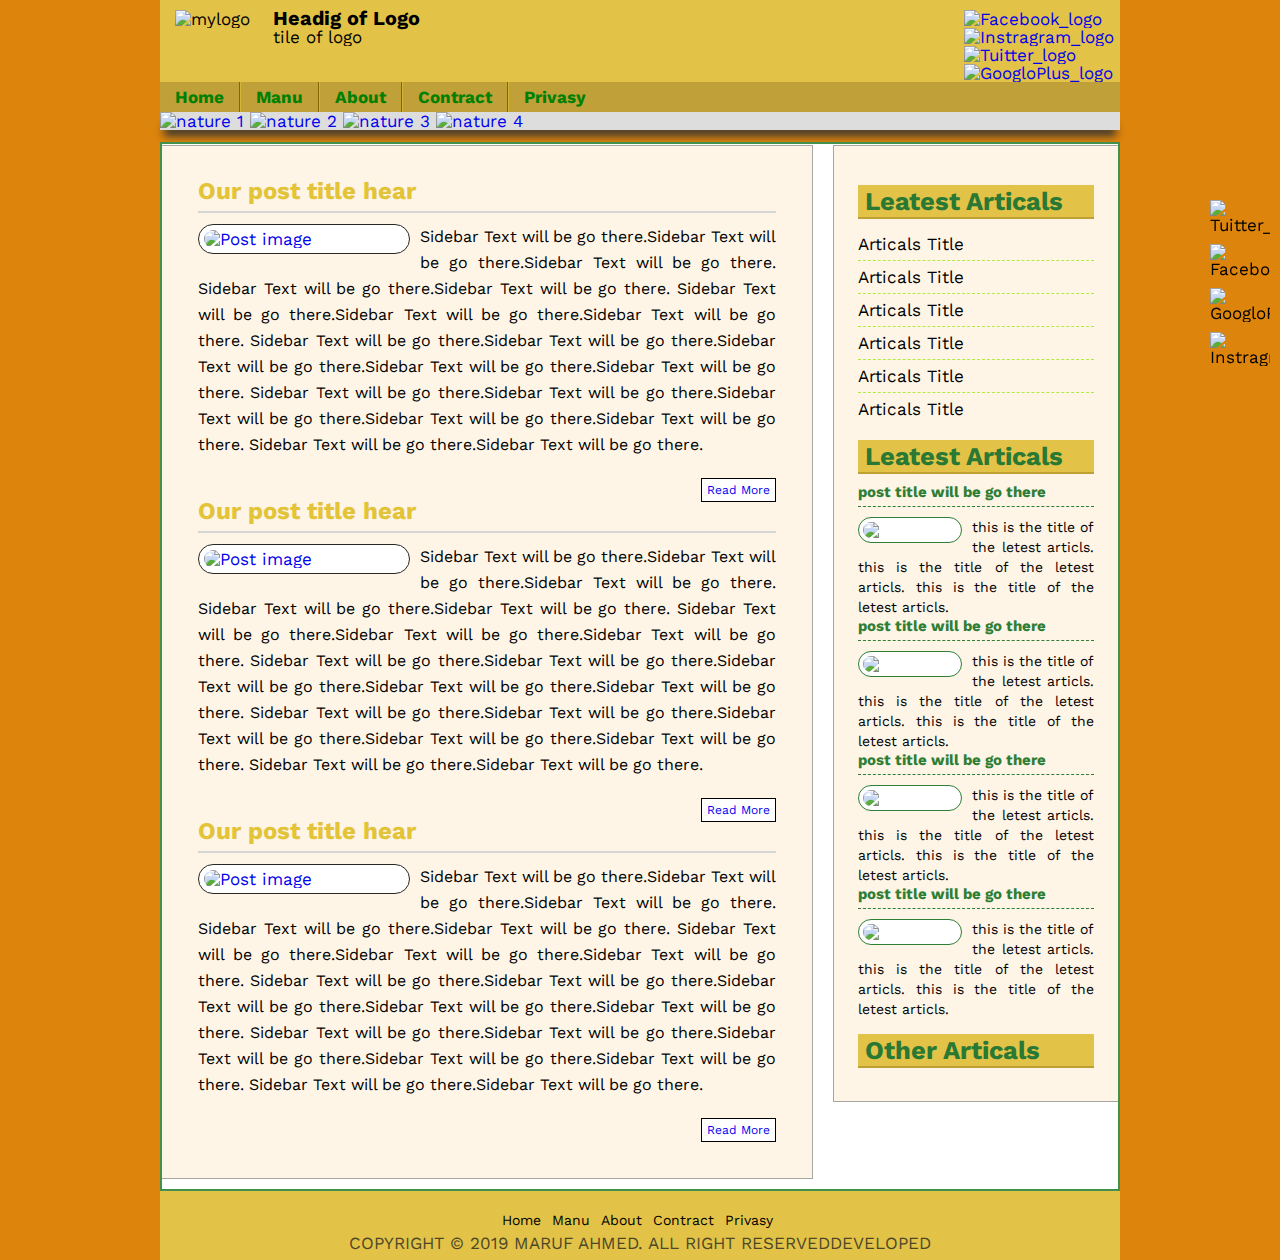
==== index.html @ da32f800 "Initial commit" ====
<!DOCTYPE html>
<html>
<head>
	<title>INDEX</title>
	<meta name="description" content="It is a web site about education">
	<meta name="keyword" content="ssc result,hsc result,honours result">
	<meta name="author" content="MARUF">
	<meta name="" content="">


<link rel="stylesheet" href="css/nivo-slider.css" type="text/css" media="screen" />
<link rel="stylesheet" href="link/style.css">  
<script src="http://ajax.googleapis.com/ajax/libs/jquery/1.4.2/jquery.min.js" type="text/javascript"></script>
<script src="js/jquery.nivo.slider.js" type="text/javascript"></script>

<script type="text/javascript">
$(window).load(function() {
	$('#slider').nivoSlider({
		effect:'random',
		slices:10,
		animSpeed:500,
		pauseTime:2200,
		startSlide:0, //Set starting Slide (0 index)
		directionNav:false,
		directionNavHide:false, //Only show on hover
		controlNav:false, //1,2,3...
		controlNavThumbs:false, //Use thumbnails for Control Nav
		pauseOnHover:true, //Stop animation while hovering
		manualAdvance:false, //Force manual transitions
		captionOpacity:0.8, //Universal caption opacity
		beforeChange: function(){},
		afterChange: function(){},
		slideshowEnd: function(){} //Triggers after all slides have been shown
	});
});
</script>

</head>




<body>
	

	<div class="headersection templete clear">
		
		<div class="logo clear">
			<img src="image/BUBTlogo.png" alt="mylogo"/>
			<h3>Headig of Logo</h3>
			<p>tile of logo</p>

		</div>
		<div class="social" clear >

			<a href="#">
				<img src="image/fb.png" alt="Facebook_logo"/>
			</a>
			<a href="#"><img src="image/instragram.png" alt="Instragram_logo"/></a>
			<a href="#"><img src="image/twitter_PNG3.png" alt="Tuitter_logo"/></a>
			<a href="#"><img src="image/G+.png" alt="GoogloPlus_logo"/></a>
		</div>

	</div>

	<div class="navsection templete clear">
		<ul>
			
			<li><a  href="index.html">Home</a></li>
			<li><a href="menu.html">Manu</a></li>
			<li><a href="about.html">About</a></li>
			<li><a href="contract.html">Contract</a></li>
			<li><a href="privesy.html">Privasy</a></li>


		</ul>
	</div>
<div class="slidersection templete clear">
 	<div id ="slider">
            <a href="#"><img src="image/slideshow/01.jpg" alt="nature 1"  title="" /></a>
            <a href="#"><img src="image/slideshow/02.jpg" alt="nature 2"  title="" /></a>
            <a href="#"><img src="image/slideshow/03.jpg" alt="nature 3"  title="" /></a>
            <a href="#"><img src="image/slideshow/04.jpg" alt="nature 4" title="" /></a>
    </div>
</div>

	<div class="containsection templete clear">

	<div class="maincontant clear">
		<div class="samepost clear">
			<h2>Our post title hear</h2>
			<a href="post.html"><img src="image/pic_1.jpg" sizes="" alt="Post image" ></a>

			<p>
				 Sidebar Text will be go there.Sidebar Text will be go there.Sidebar Text will be go there. Sidebar Text will be go there.Sidebar Text will be go there.
				 Sidebar Text will be go there.Sidebar Text will be go there.Sidebar Text will be go there. Sidebar Text will be go there.Sidebar Text will be go there.Sidebar Text will be go there.Sidebar Text will be go there.Sidebar Text will be go there. Sidebar Text will be go there.Sidebar Text will be go there.Sidebar Text will be go there.Sidebar Text will be go there.Sidebar Text will be go there. Sidebar Text will be go there.Sidebar Text will be go there.
			 </p>
		
			<div class="readme cleare"><a href="post.html">Read More</a> </div>

		</div>
		<div class="samepost clear">
			<h2>Our post title hear</h2>
			<a href="post2.html"><img src="image/pic_2.jpg" sizes="" alt="Post image" ></a>
			<p>
				 Sidebar Text will be go there.Sidebar Text will be go there.Sidebar Text will be go there. Sidebar Text will be go there.Sidebar Text will be go there.
				 Sidebar Text will be go there.Sidebar Text will be go there.Sidebar Text will be go there. Sidebar Text will be go there.Sidebar Text will be go there.Sidebar Text will be go there.Sidebar Text will be go there.Sidebar Text will be go there. Sidebar Text will be go there.Sidebar Text will be go there.Sidebar Text will be go there.Sidebar Text will be go there.Sidebar Text will be go there. Sidebar Text will be go there.Sidebar Text will be go there.
			 </p>
		
			<div class="readme cleare"><a href="post2.html">Read More</a> </div>

		</div>
		<div class="samepost clear">
			<h2>Our post title hear</h2>
			<a href="post3.html"><img src="image/pic_3.jpg" sizes="" alt="Post image" ></a>
			<p>
				 Sidebar Text will be go there.Sidebar Text will be go there.Sidebar Text will be go there. Sidebar Text will be go there.Sidebar Text will be go there.
				 Sidebar Text will be go there.Sidebar Text will be go there.Sidebar Text will be go there. Sidebar Text will be go there.Sidebar Text will be go there.Sidebar Text will be go there.Sidebar Text will be go there.Sidebar Text will be go there. Sidebar Text will be go there.Sidebar Text will be go there.Sidebar Text will be go there.Sidebar Text will be go there.Sidebar Text will be go there. Sidebar Text will be go there.Sidebar Text will be go there.
			 </p>
		
			<div class="readme cleare"><a href="post3.html">Read More</a> </div>

		</div>

		
	</div>

	<div class="sidebar clear"> 
		<div class="sameslaidbar clear">
			<h2>Leatest Articals </h2>
			<ul>
				<li><a href="#">Articals Title </a></li>
				<li><a href="#">Articals Title </a></li>
				<li><a href="#">Articals Title </a></li>
				<li><a href="#">Articals Title </a></li>
				<li><a href="#">Articals Title </a></li>
				<li><a href="#">Articals Title </a></li>


			</ul>
		
		</div>
	<div class="sameslaidbar clear">
		<h2>Leatest Articals </h2>
			<div class= "populer">
				<a href="#"><h3>post title will be go there</h3></a>
				<img src="image/pic/b3.jpg">
				<p>
				this is the title of the letest articls. 
				this is the title of the letest articls.
				this is the title of the letest articls.
				</p>
			</div>
			<div class= "populer">
				<a href="#"><h3>post title will be go there</h3></a>
				<img src="image/pic/b3.jpg">
				<p>
				this is the title of the letest articls. 
				this is the title of the letest articls.
				this is the title of the letest articls.
				</p>
			</div>
			<div class= "populer">
				<a href="#"><h3>post title will be go there</h3></a>
				<img src="image/pic/b3.jpg">
				<p>
				this is the title of the letest articls. 
				this is the title of the letest articls.
				this is the title of the letest articls.
				</p>
			</div>
			<div class= "populer">
				<a href="#"><h3>post title will be go there</h3></a>
				<img src="image/pic/b3.jpg">
				<p>
				this is the title of the letest articls. 
				this is the title of the letest articls.
				this is the title of the letest articls.
				</p>
			</div>


		
		</div>
		<div class="sameslaidbar clear">
			<h2>Other Articals</h2>
		
		</div>
	</div>

</div> 


	<div class="footersection templete clear">
		
		<div class="footermanu clear">
			
		<ul>
			<li><a href="index.html">Home</a></li>
			<li><a href="menu.html">Manu</a></li>
			<li><a href="about.html">About</a></li>
			<li><a href="contract.html">Contract</a></li>
			<li><a href="privesy.html">Privasy</a></li>


		</ul>

		</div>
		<p>COPYRIGHT  &copy;  2019 MARUF AHMED. ALL RIGHT RESERVEDDEVELOPED </p>


	</div>
	<!--Fixed Icon-->
	<div class="fixedicon clear">
		<img src="image/twitter_PNG3.png" alt="Tuitter_logo">		
		<img src="image/fb.png" alt="Facebook_logo">
		<img src="image/G+.png" alt="GoogloPlus_logo">
		<img src="image/instragram.png" alt="Instragram_logo">

	</div>
	<!-- Bagdoom Google Universal Analytics Section Start -->
<script type="text/javascript">
	    (function(i,s,o,g,r,a,m){i['GoogleAnalyticsObject']=r;i[r]=i[r]||function(){
	        (i[r].q=i[r].q||[]).push(arguments)},i[r].l=1*new Date();a=s.createElement(o),
	        m=s.getElementsByTagName(o)[0];a.async=1;a.src=g;m.parentNode.insertBefore(a,m)
	    })(window,document,'script','//www.google-analytics.com/analytics.js','ga');

		    ga('create', 'UA-72224548-1', 'www.bagdoom.com');
		    ga('set', 'anonymizeIp', true);
		    ga('require', 'displayfeatures');
		    ga('send', 'pageview');
</script>

<!-- scroll button -->
<script type="text/javascript">var scrolltotop={setting:{startline:100,scrollto:0,scrollduration:1e3,fadeduration:[500,100]},controlHTML:'<img src="https://i1155.photobucket.com/albums/p559/scrolltotop/arrow50.png" />',controlattrs:{offsetx:5,offsety:5},anchorkeyword:"#top",state:{isvisible:!1,shouldvisible:!1},scrollup:function(){this.cssfixedsupport||this.$control.css({opacity:0});var t=isNaN(this.setting.scrollto)?this.setting.scrollto:parseInt(this.setting.scrollto);t="string"==typeof t&&1==jQuery("#"+t).length?jQuery("#"+t).offset().top:0,this.$body.animate({scrollTop:t},this.setting.scrollduration)},keepfixed:function(){var t=jQuery(window),o=t.scrollLeft()+t.width()-this.$control.width()-this.controlattrs.offsetx,s=t.scrollTop()+t.height()-this.$control.height()-this.controlattrs.offsety;this.$control.css({left:o+"px",top:s+"px"})},togglecontrol:function(){var t=jQuery(window).scrollTop();this.cssfixedsupport||this.keepfixed(),this.state.shouldvisible=t>=this.setting.startline?!0:!1,this.state.shouldvisible&&!this.state.isvisible?(this.$control.stop().animate({opacity:1},this.setting.fadeduration[0]),this.state.isvisible=!0):0==this.state.shouldvisible&&this.state.isvisible&&(this.$control.stop().animate({opacity:0},this.setting.fadeduration[1]),this.state.isvisible=!1)},init:function(){jQuery(document).ready(function(t){var o=scrolltotop,s=document.all;o.cssfixedsupport=!s||s&&"CSS1Compat"==document.compatMode&&window.XMLHttpRequest,o.$body=t(window.opera?"CSS1Compat"==document.compatMode?"html":"body":"html,body"),o.$control=t('<div id="topcontrol">'+o.controlHTML+"</div>").css({position:o.cssfixedsupport?"fixed":"absolute",bottom:o.controlattrs.offsety,right:o.controlattrs.offsetx,opacity:0,cursor:"pointer"}).attr({title:"Scroll to Top"}).click(function(){return o.scrollup(),!1}).appendTo("body"),document.all&&!window.XMLHttpRequest&&""!=o.$control.text()&&o.$control.css({width:o.$control.width()}),o.togglecontrol(),t('a[href="'+o.anchorkeyword+'"]').click(function(){return o.scrollup(),!1}),t(window).bind("scroll resize",function(t){o.togglecontrol()})})}};scrolltotop.init();</script>


</body>
</html>
---- link/style.css ----
@import url('https://fonts.googleapis.com/css?family=Work+Sans&display=swap');
*{margin: 0;padding: 0;outline: 0;text-decoration: none;}
body{

	font-family: 'Work Sans', sans-serif;	font-size: 17px;
	line-height: 18px;
	color: #000;
	background: url(Image/5-dots.png) repeat fixed 0 0 #DD840C;
	position: relative;

	}
.clear{overflow: hidden;}
.templete{width:960px;background: #ddd;margin: 0px auto;}

input[type="text"],input[type="email"]
{

	width: 264px;
	padding: 5px;
	margin-bottom: 5px;
	border: 1px solid #F5E165;
}
input[type="submit"]
{
	background:#E3C347;
	padding:3px;
	width:96px;
	color:#2E7E39;
	font-size:15px;
	font-style:    italic;
	border: 1px solid #8E8E20;
	font-weight: bold;
}
input[type="submit"]:hover{background:#00500B ;color:white ;}
textarea{
	width: 274px;
	height: 60px;
	margin-bottom: 5px;
	border: 1px solid #FFE569;
}
.headersection {
	
	background: #E3C347;
	color: black;

}
.logo{
	float: left;
	width: 300px;
	padding-left: 15px;
	padding-top: 10px;
}
.logo img {
	width: 88px;
	float: left;
	padding-bottom: 10px;
	margin-right: 10px;
}
.logo h3{}
.logo p{}
.social{
	width: 156px;
	float: right;
	padding-top: 10px;
}
.social a{}
.social a img{
	
	width: 32px;
}
.navsection {
	background: #C0A039;
	color: black;
}
.navsection ul {

	
	list-style: none;
}
.navsection ul li {

	display: block;
	float: left;
	
	text-decoration: none;
	border-left: 1px solid #D4B437;
	border-right: 1px solid #856500;
	padding: 6px 15px;
}
.navsection ul li:first-child{border-left: 0px solid #D4B437;}
.navsection ul li:last-child{border-right: 0px solid #856500;}
.navsection ul li a {

	
	text-decoration: none;
	color: green;
	font-weight: bold;
	padding:0px;
	
	
}

.navsection ul li a:hover,#active{color:#DBDB78;}


.slidersection{margin-bottom: 12px;box-shadow: 0px 10px 9px -4px #333;}

.containsection{
	background: white;
	border: 2px solid #41914C;
	width: 956px;
}
.maincontant {
	width: 578px;
	background: #FEF5E6;
	float: left;
	border: 1px solid #A5A6A0;
	padding: 36px;
	margin: 1px 10px 10px -1px;
}
.samepost{}
.samepost h2,.about h2,.postview h2{
	padding: 0px 0px 11px 0px;
	margin-bottom: 11px;
	border-bottom: 2px solid #D5D5D5;
	font-size: 24px;
	color: #E3C338;
}
.samepost img,.about img,.postview img{
	background-color:white;
	width: 200px;
	margin-right: 10px;
	padding: 5px;
	float:left; 
	border: 1px solid #282923;

	border-radius: 20px;
}
.samepost p {
	font-size: 16px;
	line-height: 26px;
	text-align: justify;
	margin: 10px auto;
}
.readme {
	float: right;
	padding-top: 10px;
	
	
}
.readme a {
	text-decoration: none;
	background: #FFFFFF;
	display: block;
	padding: 2px 5px;
	font-size: 12px;
	border: 1px solid black ;
}
.readme a:hover
{
	color:white;
	background: #DCBC56;
}
.about h2{}
.about img{width: 337px;height: 314px;padding: 3px;margin-right: 15px;margin-bottom: 10px;}
.about p{
	font-size: 16px;
	line-height: 27px;
	text-align: justify;
	margin: 10px auto;
}
.postview h2{}
.postview img{width: 571px;height: 244px;padding: 3px;margin-right: 15px;margin-bottom: 10px;}
.postview p{
	font-size: 16px;
	line-height: 24px;
	text-align: justify;
	margin: 10px auto;
}
.relatedpost{}
.relatedpost h2{padding-top: 26px;text-align: center;border-bottom: 2px solid #FFE266 !important;}
.relatedpost img{width: 170px !important;height: 111px !important;margin-bottom: 13px !important;}
.sidebar {
	width: 236px;
	background: #FEF5E6;
	float: right;
	border: 1px solid #A5A6A0;
	padding: 24px;
	margin: 1px -1px 10px 10px;
}
.sidebar p {
	margin-bottom: 50x;
	font-size: 14px;
	line-height: 21px;
	text-align: justify;
}
.sameslaidbar{padding-top: 15px;}
.sameslaidbar h2 {
	color: #297934;
	background: #E3C347;
	
	padding: 7px;
	margin-bottom: 9px;
	text-align: ;
	border-bottom: 2px solid #C0A033;
	float: ;
	width: 222px;
}
.sameslaidbar  ul {padding:0px;margin:0px;list-style: none;}
.sameslaidbar  ul li{text-decoration: none;padding-bottom: 7px;border-bottom: 1px dashed #B0EC3F;padding-top: 7px;}
.sameslaidbar ul li a {padding-bottom:5px;color: black;}

.sameslaidbar ul li:last-child{border-bottom: 0px dashed #B0EC3F;}
.sameslaidbar ul li a :hover {}

.sameslaidbar ul li:last-child{border-bottom: 0px dashed #B0EC3F;}
.sameslaidbar ul li a :hover {}
.populer{}
.populer h3{font-size: 15px;border-bottom: 1px dashed #2E7E35;margin-bottom: 10px;padding-bottom: 5px;color: #2E7E35;}
.populer img{width: 94px;background: #fff;border: 1px solid #2E7E35;padding: 4px;float: left;margin-right: 10px;border-radius: 30px;}
.populer p{font-size: 14px;line-height: 20px;text-align: justify;}


.footersection {
	
	background: #E3C347;
	color: white;
	height: 50px;
	padding-top: 19px;
}
.footermanu{text-align: center;}
.footermanu ul{list-style: none;text-decoration: none;}
.footermanu ul li{display: inline-block;text-decoration: none;}
.footermanu ul li a{text-decoration: none;margin-right: 5px;color: #000000;font-size: 14px;}
.footersection p{text-align: center;color: #4D4728;padding-top: 5px;}
.footermanu ul li a:hover {color:white ;}
.fixedicon{position: fixed;right:10px;top: 200px;width: 60px;}
.fixedicon img{width: 50px;padding-bottom: 10px;}
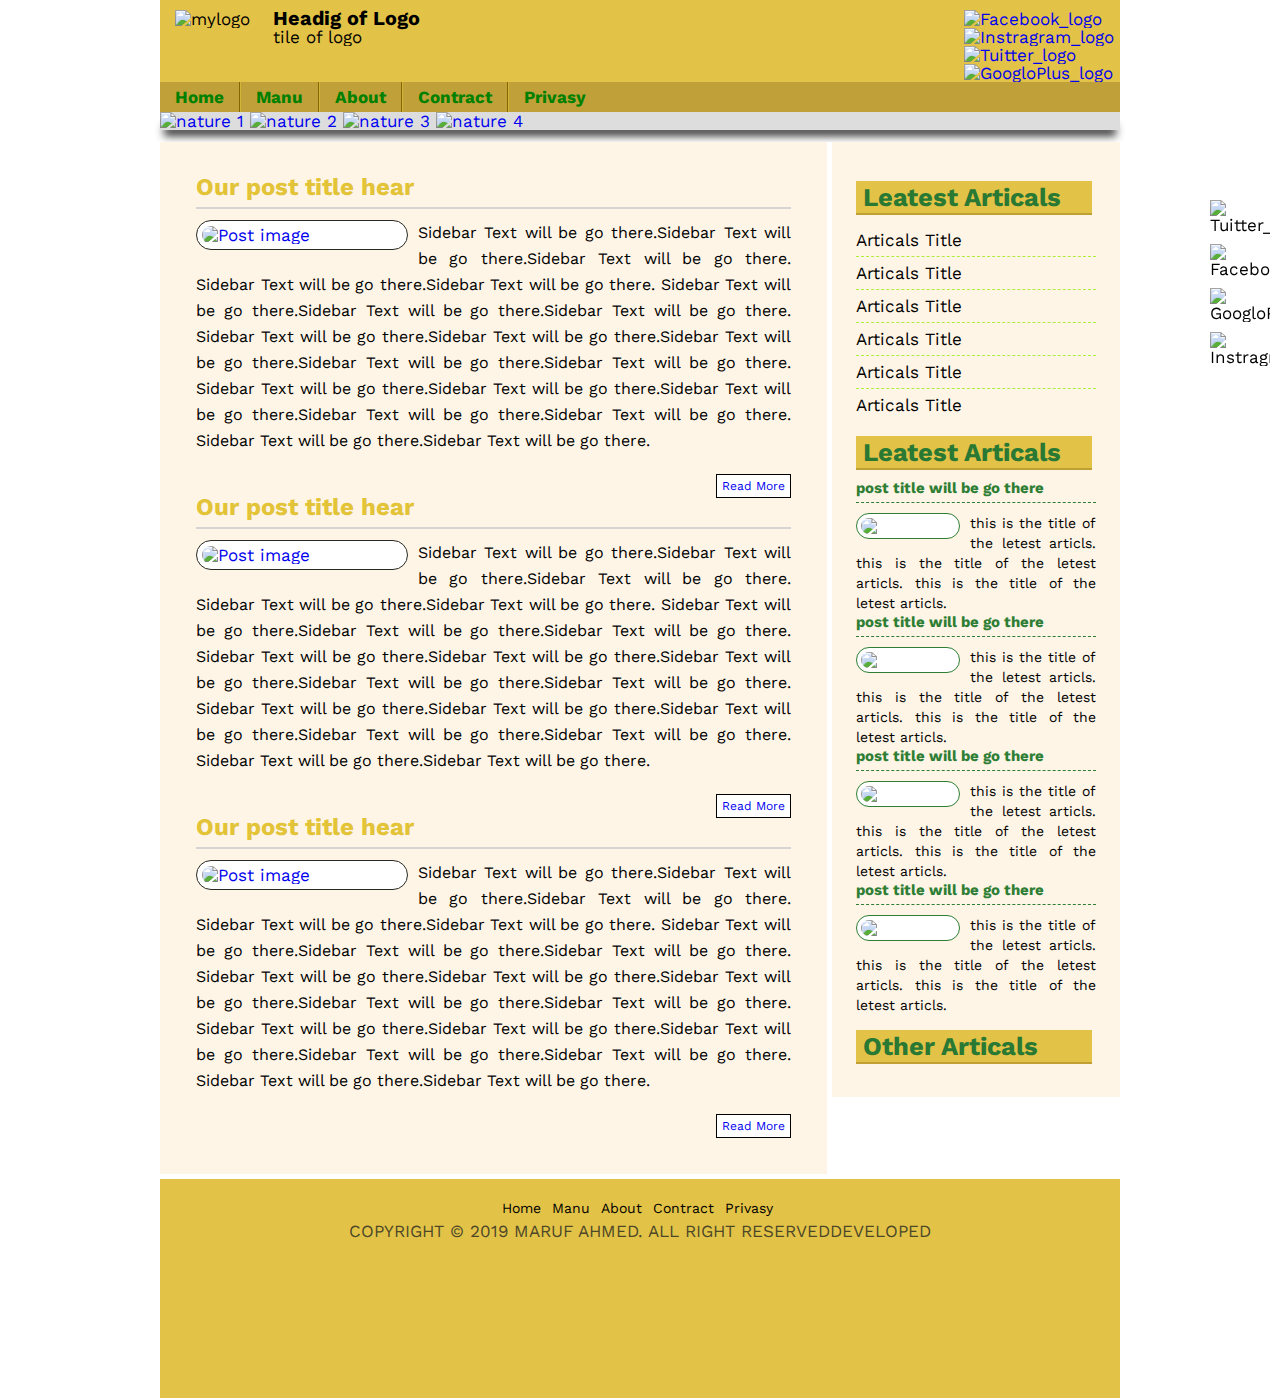
==== commit d9a8494a: "Change Design Layout" ====
--- a/index.html
+++ b/index.html
@@ -1,5 +1,6 @@
 <!DOCTYPE html>
 <html>
+
 <head>
 	<title>INDEX</title>
 	<meta name="description" content="It is a web site about education">
@@ -8,32 +9,32 @@
 	<meta name="" content="">
 
 
-<link rel="stylesheet" href="css/nivo-slider.css" type="text/css" media="screen" />
-<link rel="stylesheet" href="link/style.css">  
-<script src="http://ajax.googleapis.com/ajax/libs/jquery/1.4.2/jquery.min.js" type="text/javascript"></script>
-<script src="js/jquery.nivo.slider.js" type="text/javascript"></script>
-
-<script type="text/javascript">
-$(window).load(function() {
-	$('#slider').nivoSlider({
-		effect:'random',
-		slices:10,
-		animSpeed:500,
-		pauseTime:2200,
-		startSlide:0, //Set starting Slide (0 index)
-		directionNav:false,
-		directionNavHide:false, //Only show on hover
-		controlNav:false, //1,2,3...
-		controlNavThumbs:false, //Use thumbnails for Control Nav
-		pauseOnHover:true, //Stop animation while hovering
-		manualAdvance:false, //Force manual transitions
-		captionOpacity:0.8, //Universal caption opacity
-		beforeChange: function(){},
-		afterChange: function(){},
-		slideshowEnd: function(){} //Triggers after all slides have been shown
-	});
-});
-</script>
+	<link rel="stylesheet" href="css/nivo-slider.css" type="text/css" media="screen" />
+	<link rel="stylesheet" href="link/style.css">
+	<script src="http://ajax.googleapis.com/ajax/libs/jquery/1.4.2/jquery.min.js" type="text/javascript"></script>
+	<script src="js/jquery.nivo.slider.js" type="text/javascript"></script>
+
+	<script type="text/javascript">
+		$(window).load(function () {
+			$('#slider').nivoSlider({
+				effect: 'random',
+				slices: 10,
+				animSpeed: 500,
+				pauseTime: 2200,
+				startSlide: 0, //Set starting Slide (0 index)
+				directionNav: false,
+				directionNavHide: false, //Only show on hover
+				controlNav: false, //1,2,3...
+				controlNavThumbs: false, //Use thumbnails for Control Nav
+				pauseOnHover: true, //Stop animation while hovering
+				manualAdvance: false, //Force manual transitions
+				captionOpacity: 0.8, //Universal caption opacity
+				beforeChange: function () { },
+				afterChange: function () { },
+				slideshowEnd: function () { } //Triggers after all slides have been shown
+			});
+		});
+	</script>
 
 </head>
 
@@ -41,161 +42,31 @@
 
 
 <body>
-	
+
 
 	<div class="headersection templete clear">
-		
+
 		<div class="logo clear">
-			<img src="image/BUBTlogo.png" alt="mylogo"/>
+			<img src="image/BUBTlogo.png" alt="mylogo" />
 			<h3>Headig of Logo</h3>
 			<p>tile of logo</p>
 
 		</div>
-		<div class="social" clear >
+		<div class="social" clear>
 
 			<a href="#">
-				<img src="image/fb.png" alt="Facebook_logo"/>
+				<img src="image/fb.png" alt="Facebook_logo" />
 			</a>
-			<a href="#"><img src="image/instragram.png" alt="Instragram_logo"/></a>
-			<a href="#"><img src="image/twitter_PNG3.png" alt="Tuitter_logo"/></a>
-			<a href="#"><img src="image/G+.png" alt="GoogloPlus_logo"/></a>
+			<a href="#"><img src="image/instragram.png" alt="Instragram_logo" /></a>
+			<a href="#"><img src="image/twitter_PNG3.png" alt="Tuitter_logo" /></a>
+			<a href="#"><img src="image/G+.png" alt="GoogloPlus_logo" /></a>
 		</div>
 
 	</div>
 
 	<div class="navsection templete clear">
 		<ul>
-			
-			<li><a  href="index.html">Home</a></li>
-			<li><a href="menu.html">Manu</a></li>
-			<li><a href="about.html">About</a></li>
-			<li><a href="contract.html">Contract</a></li>
-			<li><a href="privesy.html">Privasy</a></li>
-
-
-		</ul>
-	</div>
-<div class="slidersection templete clear">
- 	<div id ="slider">
-            <a href="#"><img src="image/slideshow/01.jpg" alt="nature 1"  title="" /></a>
-            <a href="#"><img src="image/slideshow/02.jpg" alt="nature 2"  title="" /></a>
-            <a href="#"><img src="image/slideshow/03.jpg" alt="nature 3"  title="" /></a>
-            <a href="#"><img src="image/slideshow/04.jpg" alt="nature 4" title="" /></a>
-    </div>
-</div>
-
-	<div class="containsection templete clear">
-
-	<div class="maincontant clear">
-		<div class="samepost clear">
-			<h2>Our post title hear</h2>
-			<a href="post.html"><img src="image/pic_1.jpg" sizes="" alt="Post image" ></a>
-
-			<p>
-				 Sidebar Text will be go there.Sidebar Text will be go there.Sidebar Text will be go there. Sidebar Text will be go there.Sidebar Text will be go there.
-				 Sidebar Text will be go there.Sidebar Text will be go there.Sidebar Text will be go there. Sidebar Text will be go there.Sidebar Text will be go there.Sidebar Text will be go there.Sidebar Text will be go there.Sidebar Text will be go there. Sidebar Text will be go there.Sidebar Text will be go there.Sidebar Text will be go there.Sidebar Text will be go there.Sidebar Text will be go there. Sidebar Text will be go there.Sidebar Text will be go there.
-			 </p>
-		
-			<div class="readme cleare"><a href="post.html">Read More</a> </div>
-
-		</div>
-		<div class="samepost clear">
-			<h2>Our post title hear</h2>
-			<a href="post2.html"><img src="image/pic_2.jpg" sizes="" alt="Post image" ></a>
-			<p>
-				 Sidebar Text will be go there.Sidebar Text will be go there.Sidebar Text will be go there. Sidebar Text will be go there.Sidebar Text will be go there.
-				 Sidebar Text will be go there.Sidebar Text will be go there.Sidebar Text will be go there. Sidebar Text will be go there.Sidebar Text will be go there.Sidebar Text will be go there.Sidebar Text will be go there.Sidebar Text will be go there. Sidebar Text will be go there.Sidebar Text will be go there.Sidebar Text will be go there.Sidebar Text will be go there.Sidebar Text will be go there. Sidebar Text will be go there.Sidebar Text will be go there.
-			 </p>
-		
-			<div class="readme cleare"><a href="post2.html">Read More</a> </div>
-
-		</div>
-		<div class="samepost clear">
-			<h2>Our post title hear</h2>
-			<a href="post3.html"><img src="image/pic_3.jpg" sizes="" alt="Post image" ></a>
-			<p>
-				 Sidebar Text will be go there.Sidebar Text will be go there.Sidebar Text will be go there. Sidebar Text will be go there.Sidebar Text will be go there.
-				 Sidebar Text will be go there.Sidebar Text will be go there.Sidebar Text will be go there. Sidebar Text will be go there.Sidebar Text will be go there.Sidebar Text will be go there.Sidebar Text will be go there.Sidebar Text will be go there. Sidebar Text will be go there.Sidebar Text will be go there.Sidebar Text will be go there.Sidebar Text will be go there.Sidebar Text will be go there. Sidebar Text will be go there.Sidebar Text will be go there.
-			 </p>
-		
-			<div class="readme cleare"><a href="post3.html">Read More</a> </div>
-
-		</div>
-
-		
-	</div>
-
-	<div class="sidebar clear"> 
-		<div class="sameslaidbar clear">
-			<h2>Leatest Articals </h2>
-			<ul>
-				<li><a href="#">Articals Title </a></li>
-				<li><a href="#">Articals Title </a></li>
-				<li><a href="#">Articals Title </a></li>
-				<li><a href="#">Articals Title </a></li>
-				<li><a href="#">Articals Title </a></li>
-				<li><a href="#">Articals Title </a></li>
-
-
-			</ul>
-		
-		</div>
-	<div class="sameslaidbar clear">
-		<h2>Leatest Articals </h2>
-			<div class= "populer">
-				<a href="#"><h3>post title will be go there</h3></a>
-				<img src="image/pic/b3.jpg">
-				<p>
-				this is the title of the letest articls. 
-				this is the title of the letest articls.
-				this is the title of the letest articls.
-				</p>
-			</div>
-			<div class= "populer">
-				<a href="#"><h3>post title will be go there</h3></a>
-				<img src="image/pic/b3.jpg">
-				<p>
-				this is the title of the letest articls. 
-				this is the title of the letest articls.
-				this is the title of the letest articls.
-				</p>
-			</div>
-			<div class= "populer">
-				<a href="#"><h3>post title will be go there</h3></a>
-				<img src="image/pic/b3.jpg">
-				<p>
-				this is the title of the letest articls. 
-				this is the title of the letest articls.
-				this is the title of the letest articls.
-				</p>
-			</div>
-			<div class= "populer">
-				<a href="#"><h3>post title will be go there</h3></a>
-				<img src="image/pic/b3.jpg">
-				<p>
-				this is the title of the letest articls. 
-				this is the title of the letest articls.
-				this is the title of the letest articls.
-				</p>
-			</div>
-
-
-		
-		</div>
-		<div class="sameslaidbar clear">
-			<h2>Other Articals</h2>
-		
-		</div>
-	</div>
-
-</div> 
-
-
-	<div class="footersection templete clear">
-		
-		<div class="footermanu clear">
-			
-		<ul>
+
 			<li><a href="index.html">Home</a></li>
 			<li><a href="menu.html">Manu</a></li>
 			<li><a href="about.html">About</a></li>
@@ -204,36 +75,193 @@
 
 
 		</ul>
-
-		</div>
-		<p>COPYRIGHT  &copy;  2019 MARUF AHMED. ALL RIGHT RESERVEDDEVELOPED </p>
+	</div>
+	<div class="slidersection templete clear">
+		<div id="slider">
+			<a href="#"><img src="image/slideshow/01.jpg" alt="nature 1" title="" /></a>
+			<a href="#"><img src="image/slideshow/02.jpg" alt="nature 2" title="" /></a>
+			<a href="#"><img src="image/slideshow/03.jpg" alt="nature 3" title="" /></a>
+			<a href="#"><img src="image/slideshow/04.jpg" alt="nature 4" title="" /></a>
+		</div>
+	</div>
+
+	<div class="containsection templete clear">
+
+		<div class="maincontant clear">
+			<div class="samepost clear">
+				<h2>Our post title hear</h2>
+				<a href="post.html"><img src="image/pic_1.jpg" sizes="" alt="Post image"></a>
+
+				<p>
+					Sidebar Text will be go there.Sidebar Text will be go there.Sidebar Text will be go there. Sidebar
+					Text will be go there.Sidebar Text will be go there.
+					Sidebar Text will be go there.Sidebar Text will be go there.Sidebar Text will be go there. Sidebar
+					Text will be go there.Sidebar Text will be go there.Sidebar Text will be go there.Sidebar Text will
+					be go there.Sidebar Text will be go there. Sidebar Text will be go there.Sidebar Text will be go
+					there.Sidebar Text will be go there.Sidebar Text will be go there.Sidebar Text will be go there.
+					Sidebar Text will be go there.Sidebar Text will be go there.
+				</p>
+
+				<div class="readme cleare"><a href="post.html">Read More</a> </div>
+
+			</div>
+			<div class="samepost clear">
+				<h2>Our post title hear</h2>
+				<a href="post2.html"><img src="image/pic_2.jpg" sizes="" alt="Post image"></a>
+				<p>
+					Sidebar Text will be go there.Sidebar Text will be go there.Sidebar Text will be go there. Sidebar
+					Text will be go there.Sidebar Text will be go there.
+					Sidebar Text will be go there.Sidebar Text will be go there.Sidebar Text will be go there. Sidebar
+					Text will be go there.Sidebar Text will be go there.Sidebar Text will be go there.Sidebar Text will
+					be go there.Sidebar Text will be go there. Sidebar Text will be go there.Sidebar Text will be go
+					there.Sidebar Text will be go there.Sidebar Text will be go there.Sidebar Text will be go there.
+					Sidebar Text will be go there.Sidebar Text will be go there.
+				</p>
+
+				<div class="readme cleare"><a href="post2.html">Read More</a> </div>
+
+			</div>
+			<div class="samepost clear">
+				<h2>Our post title hear</h2>
+				<a href="post3.html"><img src="image/pic_3.jpg" sizes="" alt="Post image"></a>
+				<p>
+					Sidebar Text will be go there.Sidebar Text will be go there.Sidebar Text will be go there. Sidebar
+					Text will be go there.Sidebar Text will be go there.
+					Sidebar Text will be go there.Sidebar Text will be go there.Sidebar Text will be go there. Sidebar
+					Text will be go there.Sidebar Text will be go there.Sidebar Text will be go there.Sidebar Text will
+					be go there.Sidebar Text will be go there. Sidebar Text will be go there.Sidebar Text will be go
+					there.Sidebar Text will be go there.Sidebar Text will be go there.Sidebar Text will be go there.
+					Sidebar Text will be go there.Sidebar Text will be go there.
+				</p>
+
+				<div class="readme cleare"><a href="post3.html">Read More</a> </div>
+
+			</div>
+
+
+		</div>
+
+		<div class="sidebar clear">
+			<div class="sameslaidbar clear">
+				<h2>Leatest Articals </h2>
+				<ul>
+					<li><a href="#">Articals Title </a></li>
+					<li><a href="#">Articals Title </a></li>
+					<li><a href="#">Articals Title </a></li>
+					<li><a href="#">Articals Title </a></li>
+					<li><a href="#">Articals Title </a></li>
+					<li><a href="#">Articals Title </a></li>
+
+
+				</ul>
+
+			</div>
+			<div class="sameslaidbar clear">
+				<h2>Leatest Articals </h2>
+				<div class="populer">
+					<a href="#">
+						<h3>post title will be go there</h3>
+					</a>
+					<img src="image/pic/b3.jpg">
+					<p>
+						this is the title of the letest articls.
+						this is the title of the letest articls.
+						this is the title of the letest articls.
+					</p>
+				</div>
+				<div class="populer">
+					<a href="#">
+						<h3>post title will be go there</h3>
+					</a>
+					<img src="image/pic/b3.jpg">
+					<p>
+						this is the title of the letest articls.
+						this is the title of the letest articls.
+						this is the title of the letest articls.
+					</p>
+				</div>
+				<div class="populer">
+					<a href="#">
+						<h3>post title will be go there</h3>
+					</a>
+					<img src="image/pic/b3.jpg">
+					<p>
+						this is the title of the letest articls.
+						this is the title of the letest articls.
+						this is the title of the letest articls.
+					</p>
+				</div>
+				<div class="populer">
+					<a href="#">
+						<h3>post title will be go there</h3>
+					</a>
+					<img src="image/pic/b3.jpg">
+					<p>
+						this is the title of the letest articls.
+						this is the title of the letest articls.
+						this is the title of the letest articls.
+					</p>
+				</div>
+
+
+
+			</div>
+			<div class="sameslaidbar clear">
+				<h2>Other Articals</h2>
+
+			</div>
+		</div>
+
+	</div>
+
+
+	<div class="footersection templete clear">
+
+		<div class="footermanu clear">
+
+			<ul>
+				<li><a href="index.html">Home</a></li>
+				<li><a href="menu.html">Manu</a></li>
+				<li><a href="about.html">About</a></li>
+				<li><a href="contract.html">Contract</a></li>
+				<li><a href="privesy.html">Privasy</a></li>
+
+
+			</ul>
+
+		</div>
+		<p>COPYRIGHT &copy; 2019 MARUF AHMED. ALL RIGHT RESERVEDDEVELOPED </p>
 
 
 	</div>
 	<!--Fixed Icon-->
 	<div class="fixedicon clear">
-		<img src="image/twitter_PNG3.png" alt="Tuitter_logo">		
+		<img src="image/twitter_PNG3.png" alt="Tuitter_logo">
 		<img src="image/fb.png" alt="Facebook_logo">
 		<img src="image/G+.png" alt="GoogloPlus_logo">
 		<img src="image/instragram.png" alt="Instragram_logo">
 
 	</div>
 	<!-- Bagdoom Google Universal Analytics Section Start -->
-<script type="text/javascript">
-	    (function(i,s,o,g,r,a,m){i['GoogleAnalyticsObject']=r;i[r]=i[r]||function(){
-	        (i[r].q=i[r].q||[]).push(arguments)},i[r].l=1*new Date();a=s.createElement(o),
-	        m=s.getElementsByTagName(o)[0];a.async=1;a.src=g;m.parentNode.insertBefore(a,m)
-	    })(window,document,'script','//www.google-analytics.com/analytics.js','ga');
-
-		    ga('create', 'UA-72224548-1', 'www.bagdoom.com');
-		    ga('set', 'anonymizeIp', true);
-		    ga('require', 'displayfeatures');
-		    ga('send', 'pageview');
-</script>
-
-<!-- scroll button -->
-<script type="text/javascript">var scrolltotop={setting:{startline:100,scrollto:0,scrollduration:1e3,fadeduration:[500,100]},controlHTML:'<img src="https://i1155.photobucket.com/albums/p559/scrolltotop/arrow50.png" />',controlattrs:{offsetx:5,offsety:5},anchorkeyword:"#top",state:{isvisible:!1,shouldvisible:!1},scrollup:function(){this.cssfixedsupport||this.$control.css({opacity:0});var t=isNaN(this.setting.scrollto)?this.setting.scrollto:parseInt(this.setting.scrollto);t="string"==typeof t&&1==jQuery("#"+t).length?jQuery("#"+t).offset().top:0,this.$body.animate({scrollTop:t},this.setting.scrollduration)},keepfixed:function(){var t=jQuery(window),o=t.scrollLeft()+t.width()-this.$control.width()-this.controlattrs.offsetx,s=t.scrollTop()+t.height()-this.$control.height()-this.controlattrs.offsety;this.$control.css({left:o+"px",top:s+"px"})},togglecontrol:function(){var t=jQuery(window).scrollTop();this.cssfixedsupport||this.keepfixed(),this.state.shouldvisible=t>=this.setting.startline?!0:!1,this.state.shouldvisible&&!this.state.isvisible?(this.$control.stop().animate({opacity:1},this.setting.fadeduration[0]),this.state.isvisible=!0):0==this.state.shouldvisible&&this.state.isvisible&&(this.$control.stop().animate({opacity:0},this.setting.fadeduration[1]),this.state.isvisible=!1)},init:function(){jQuery(document).ready(function(t){var o=scrolltotop,s=document.all;o.cssfixedsupport=!s||s&&"CSS1Compat"==document.compatMode&&window.XMLHttpRequest,o.$body=t(window.opera?"CSS1Compat"==document.compatMode?"html":"body":"html,body"),o.$control=t('<div id="topcontrol">'+o.controlHTML+"</div>").css({position:o.cssfixedsupport?"fixed":"absolute",bottom:o.controlattrs.offsety,right:o.controlattrs.offsetx,opacity:0,cursor:"pointer"}).attr({title:"Scroll to Top"}).click(function(){return o.scrollup(),!1}).appendTo("body"),document.all&&!window.XMLHttpRequest&&""!=o.$control.text()&&o.$control.css({width:o.$control.width()}),o.togglecontrol(),t('a[href="'+o.anchorkeyword+'"]').click(function(){return o.scrollup(),!1}),t(window).bind("scroll resize",function(t){o.togglecontrol()})})}};scrolltotop.init();</script>
+	<script type="text/javascript">
+		(function (i, s, o, g, r, a, m) {
+			i['GoogleAnalyticsObject'] = r; i[r] = i[r] || function () {
+				(i[r].q = i[r].q || []).push(arguments)
+			}, i[r].l = 1 * new Date(); a = s.createElement(o),
+				m = s.getElementsByTagName(o)[0]; a.async = 1; a.src = g; m.parentNode.insertBefore(a, m)
+		})(window, document, 'script', '//www.google-analytics.com/analytics.js', 'ga');
+
+		ga('create', 'UA-72224548-1', 'www.bagdoom.com');
+		ga('set', 'anonymizeIp', true);
+		ga('require', 'displayfeatures');
+		ga('send', 'pageview');
+	</script>
+
+	<!-- scroll button -->
+	<script
+		type="text/javascript">var scrolltotop = { setting: { startline: 100, scrollto: 0, scrollduration: 1e3, fadeduration: [500, 100] }, controlHTML: '<img src="https://i1155.photobucket.com/albums/p559/scrolltotop/arrow50.png" />', controlattrs: { offsetx: 5, offsety: 5 }, anchorkeyword: "#top", state: { isvisible: !1, shouldvisible: !1 }, scrollup: function () { this.cssfixedsupport || this.$control.css({ opacity: 0 }); var t = isNaN(this.setting.scrollto) ? this.setting.scrollto : parseInt(this.setting.scrollto); t = "string" == typeof t && 1 == jQuery("#" + t).length ? jQuery("#" + t).offset().top : 0, this.$body.animate({ scrollTop: t }, this.setting.scrollduration) }, keepfixed: function () { var t = jQuery(window), o = t.scrollLeft() + t.width() - this.$control.width() - this.controlattrs.offsetx, s = t.scrollTop() + t.height() - this.$control.height() - this.controlattrs.offsety; this.$control.css({ left: o + "px", top: s + "px" }) }, togglecontrol: function () { var t = jQuery(window).scrollTop(); this.cssfixedsupport || this.keepfixed(), this.state.shouldvisible = t >= this.setting.startline ? !0 : !1, this.state.shouldvisible && !this.state.isvisible ? (this.$control.stop().animate({ opacity: 1 }, this.setting.fadeduration[0]), this.state.isvisible = !0) : 0 == this.state.shouldvisible && this.state.isvisible && (this.$control.stop().animate({ opacity: 0 }, this.setting.fadeduration[1]), this.state.isvisible = !1) }, init: function () { jQuery(document).ready(function (t) { var o = scrolltotop, s = document.all; o.cssfixedsupport = !s || s && "CSS1Compat" == document.compatMode && window.XMLHttpRequest, o.$body = t(window.opera ? "CSS1Compat" == document.compatMode ? "html" : "body" : "html,body"), o.$control = t('<div id="topcontrol">' + o.controlHTML + "</div>").css({ position: o.cssfixedsupport ? "fixed" : "absolute", bottom: o.controlattrs.offsety, right: o.controlattrs.offsetx, opacity: 0, cursor: "pointer" }).attr({ title: "Scroll to Top" }).click(function () { return o.scrollup(), !1 }).appendTo("body"), document.all && !window.XMLHttpRequest && "" != o.$control.text() && o.$control.css({ width: o.$control.width() }), o.togglecontrol(), t('a[href="' + o.anchorkeyword + '"]').click(function () { return o.scrollup(), !1 }), t(window).bind("scroll resize", function (t) { o.togglecontrol() }) }) } }; scrolltotop.init();</script>
 
 
 </body>
+
 </html>--- a/link/style.css
+++ b/link/style.css
@@ -5,8 +5,9 @@
 	font-family: 'Work Sans', sans-serif;	font-size: 17px;
 	line-height: 18px;
 	color: #000;
-	background: url(Image/5-dots.png) repeat fixed 0 0 #DD840C;
-	position: relative;
+	background-image: url(../Image/pic/b3.jpg) repeat fixed 0 0 none;
+	position:relative;
+	
 
 	}
 .clear{overflow: hidden;}
@@ -103,20 +104,19 @@
 .navsection ul li a:hover,#active{color:#DBDB78;}
 
 
-.slidersection{margin-bottom: 12px;box-shadow: 0px 10px 9px -4px #333;}
+.slidersection{ margin-bottom: 12px;box-shadow: 0px 10px 9px -4px #333;}
 
 .containsection{
 	background: white;
-	border: 2px solid #41914C;
-	width: 956px;
+	width: 960px;
 }
 .maincontant {
-	width: 578px;
+	width: 595px;
 	background: #FEF5E6;
 	float: left;
-	border: 1px solid #A5A6A0;
+	
 	padding: 36px;
-	margin: 1px 10px 10px -1px;
+	margin: 0 5px 5px 0;
 }
 .samepost{}
 .samepost h2,.about h2,.postview h2{
@@ -181,12 +181,12 @@
 .relatedpost h2{padding-top: 26px;text-align: center;border-bottom: 2px solid #FFE266 !important;}
 .relatedpost img{width: 170px !important;height: 111px !important;margin-bottom: 13px !important;}
 .sidebar {
-	width: 236px;
+	width: 240px;
 	background: #FEF5E6;
 	float: right;
-	border: 1px solid #A5A6A0;
+	
 	padding: 24px;
-	margin: 1px -1px 10px 10px;
+	margin: 0;
 }
 .sidebar p {
 	margin-bottom: 50x;
@@ -225,7 +225,7 @@
 	
 	background: #E3C347;
 	color: white;
-	height: 50px;
+	height: 200px;
 	padding-top: 19px;
 }
 .footermanu{text-align: center;}
